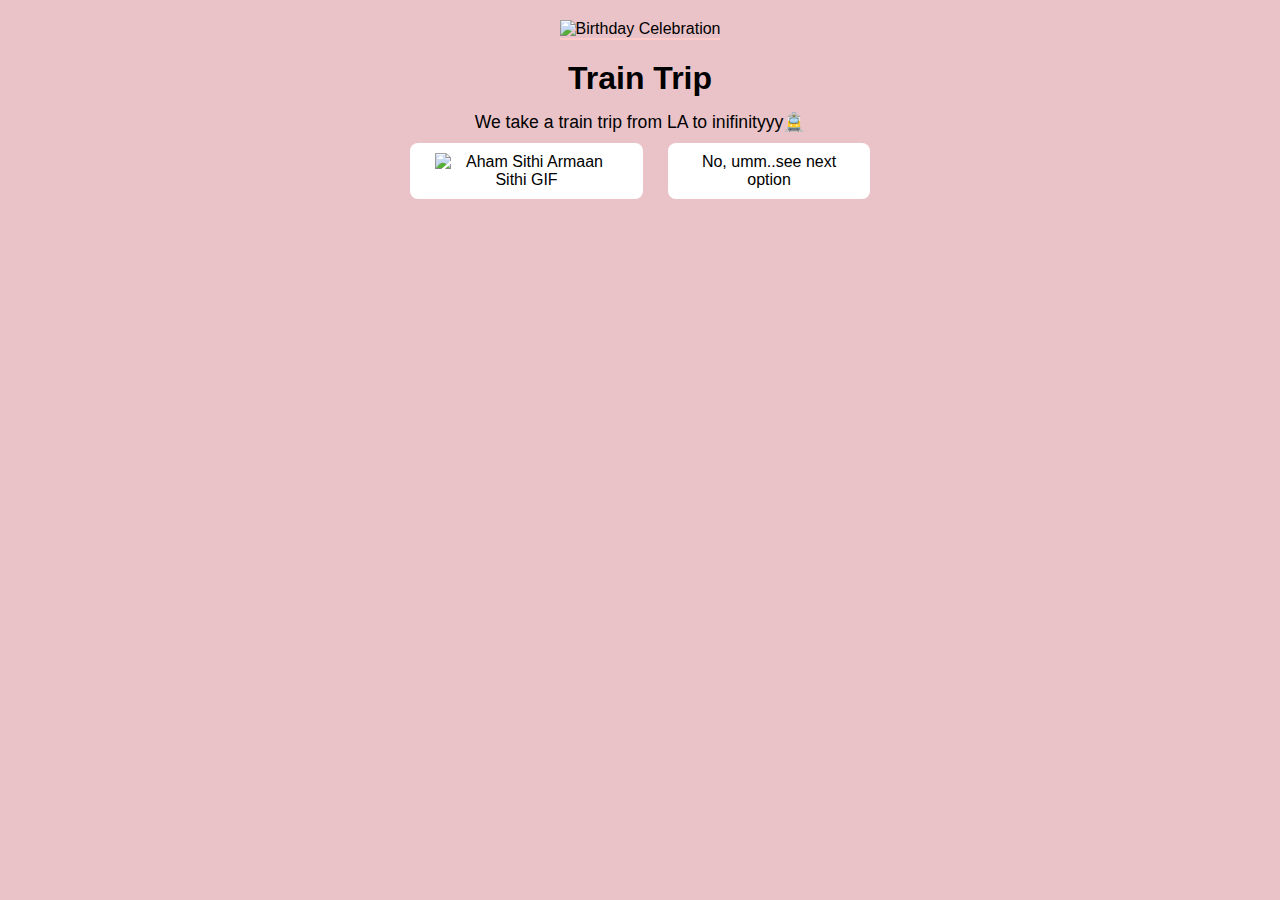
==== plan1.html @ ab7e518b "Add files via upload" ====
<!DOCTYPE html>
<html lang="en">
<head>
    <meta charset="UTF-8">
    <meta name="viewport" content="width=device-width, initial-scale=1.0">
    <title>Happy Birthday Koko</title>
    <link rel="stylesheet" href="style.css" />
</head>  
<body>
    <div class="container">
        <div class="image-card">
            <img src="/myimages/traintripcopy.jpg" alt="Birthday Celebration" class="birthday-image">
            <div class="description">
                <h1>Train Trip</h1>
                <p>
                    We take a train trip from LA to inifinityyy🚊
                </p>
                <div class="btn">
                <a href="yes1.html">
                    <img src="https://media1.tenor.com/m/r4wqTp_TdtsAAAAC/iapprove-yes.gif" alt="Aham Sithi Armaan Sithi GIF" style="width: 100%; max-width: 300px;"></a>
            
                   
                <a href="plan2.html"> No, umm..see next option </a>
            </div>
        </div>
    </div>
</body>
</html>
---- style.css ----
* {
    margin: 0;
    padding: 0;
    box-sizing: border-box;
    font-family: sans-serif;
}

body {
    width: 100%;
    min-height: 100wh;
    display: flex;
    justify-content: center;
    align-items: center;
    background-color: rgb(234, 195, 201);
}

.container {
    display: flex;
    flex-direction: column;
    text-align: center;
    align-items: center;
    gap: 20px;
    max-width: 500px;
    margin: 20px;
}
.container .tenor-gif-embed{
    max-width: 200px;
}
.container .btn{
    display: flex;
    gap: 25px;
}
.btn a{
    text-decoration: none;
    color: black;
    background: white;
    padding: 10px 25px;
    border-radius: 8px;
    box-shadow: 0.5rem 1rem 3rem hs1(0,0%, 0%, 0.3);
}


.image-card {
    text-align: center;
}

.birthday-image {
    width: 100%;
    height: auto;
    max-height: 400px; /* Adjust this value to control the max height */
    object-fit: cover; /* This will ensure the image scales well within the container */
    border-bottom: 2px solid #ffcccb;
}

.description {
    padding: 20px;
}

h1 {
    color: #000000;
    font-size: 2em;
    margin-bottom: 15px;
}

p {
    color: black;
    font-size: 1.1em;
    margin: 10px 0;
}

button {
    border: none;
    padding: 10px 20px;
    margin: 10px;
    border-radius: 20px;
    cursor: pointer;
    font-size: 1em;
    transition: background-color 0.3s ease;
}
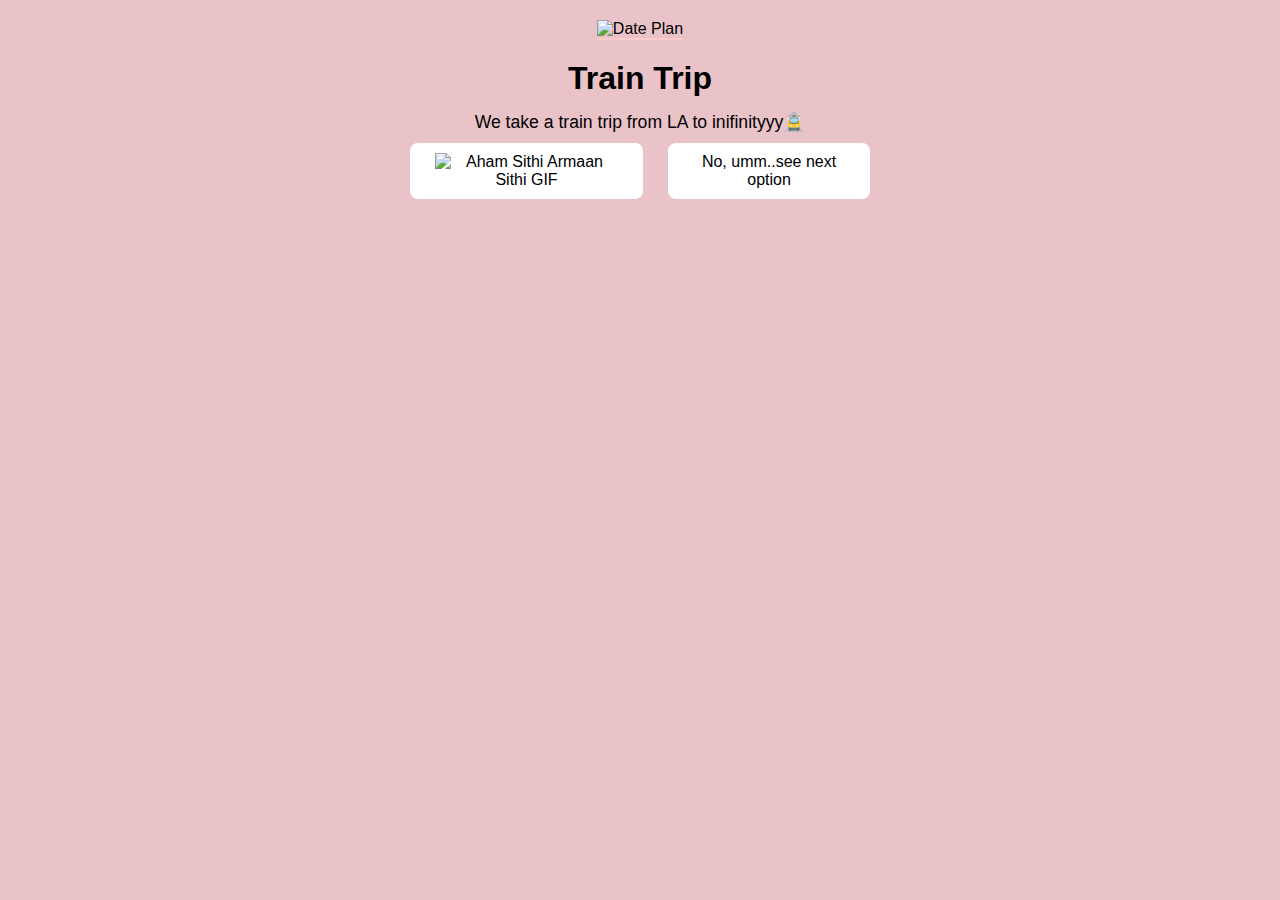
==== commit 2963d712: "Update plan1.html" ====
--- a/plan1.html
+++ b/plan1.html
@@ -9,7 +9,7 @@
 <body>
     <div class="container">
         <div class="image-card">
-            <img src="/myimages/traintripcopy.jpg" alt="Birthday Celebration" class="birthday-image">
+            <img src="myimages/traintripcopy.jpg" alt="Date Plan" class="birthday-image">
             <div class="description">
                 <h1>Train Trip</h1>
                 <p>
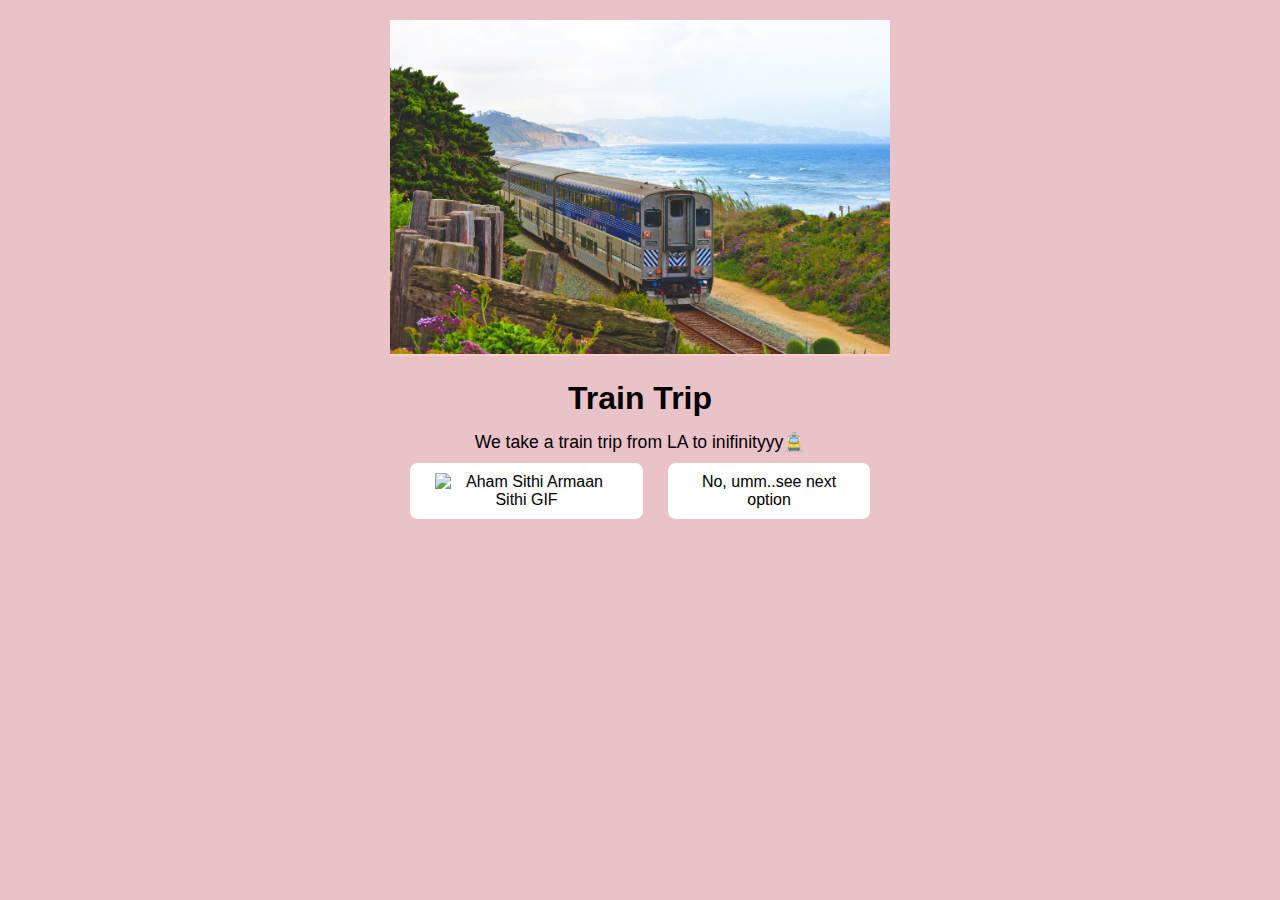
==== commit 21939e7a: "Update plan1.html" ====
--- a/plan1.html
+++ b/plan1.html
@@ -9,7 +9,7 @@
 <body>
     <div class="container">
         <div class="image-card">
-            <img src="myimages/traintripcopy.jpg" alt="Date Plan" class="birthday-image">
+            <img src="traintripcopy.jpg" alt="Date Plan" class="birthday-image">
             <div class="description">
                 <h1>Train Trip</h1>
                 <p>
